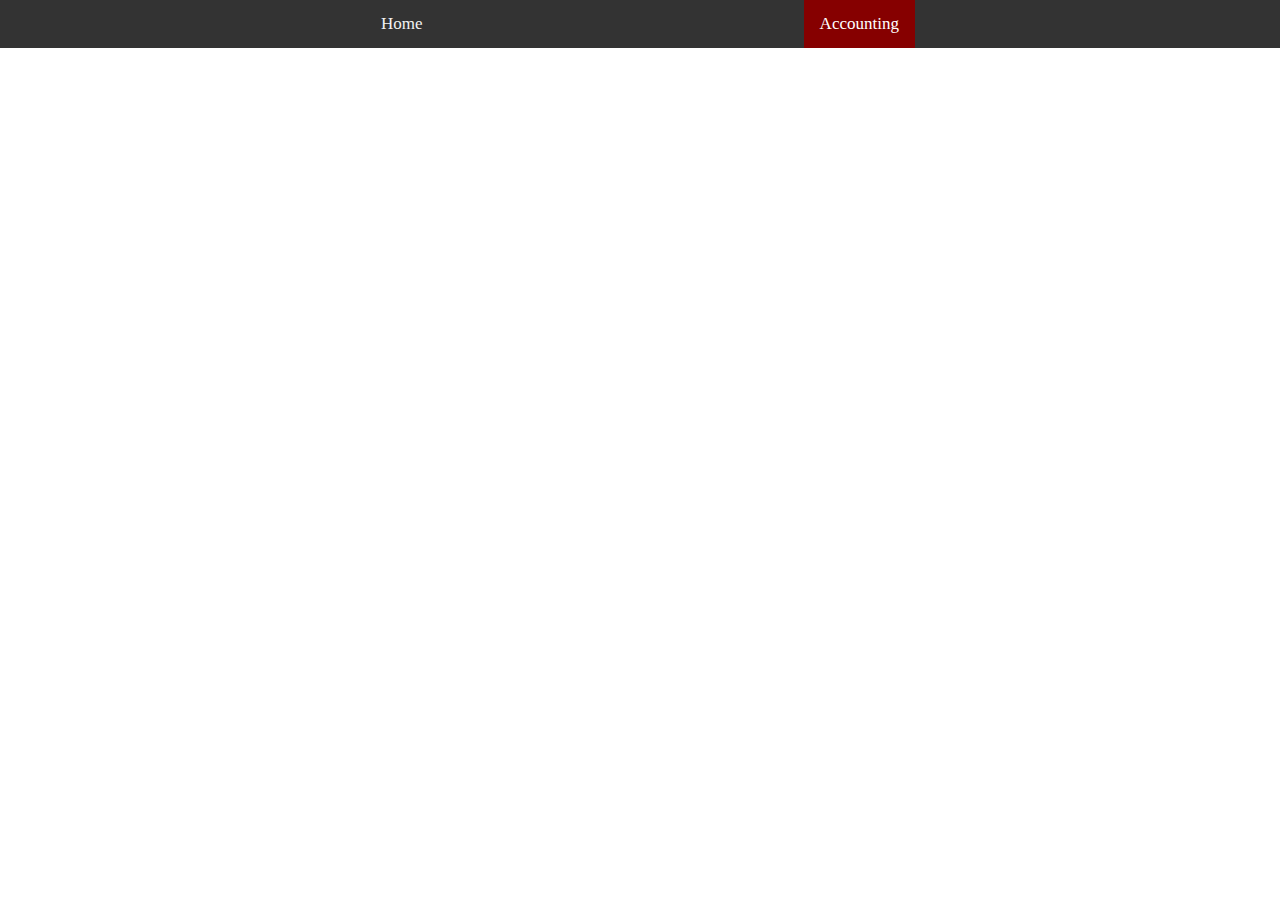
==== accounting.html @ 0d62a22b "all done in constructor" ====
<!DOCTYPE html>
<html lang="en">
<head>
    <meta charset="UTF-8">
    <meta http-equiv="X-UA-Compatible" content="IE=edge">
    <meta name="viewport" content="width=device-width, initial-scale=1.0">
    <link rel="stylesheet" href="./style/index.css">
    <title>Document</title>
</head>
<body>
    
<header>
    <div class="topnav">
        <a  href="index.html">Home</a>
        <a class="active" href="accounting.html">Accounting</a>
    </div>
</header>

</body>
</html>
---- style/index.css ----
body{
    margin: 0%;
}
/* Add a black background color to the top navigation */

.topnav {
    display: flex;
    justify-content: space-evenly;
    background-color: #333;
    overflow: hidden;
    margin-top: 0px;
    width: 100%;
  }
  
  /* Style the links inside the navigation bar */
  .topnav a {
    /* text-align: center;
    float: left; */
    color: #f2f2f2;
    text-align: center;
    padding: 14px 16px;
    text-decoration: none;
    font-size: 17px;
  }
  
  /* Change the color of links on hover */
  .topnav a:hover {
    background-color: #ddd;
    color: black;
  }
  
  /* Add a color to the active/current link */
  .topnav a.active {
    background-color: #860000;
    color: white;
  }
  
.navbar {
    overflow: hidden;
    background-color: #333;
    position: fixed;
    bottom: 0;
    width: 100%;
  }
  
  .navbar a {
    float: left;
    display: block;
    color: #f2f2f2;
    text-align: center;
    padding: 14px 16px;
    text-decoration: none;
    font-size: 17px;
  }
  
  .navbar a:hover {
    background: #f1f1f1;
    color: black;
  }
  

  
  .main {
    padding: 16px;
    margin-bottom: 30px;
  }
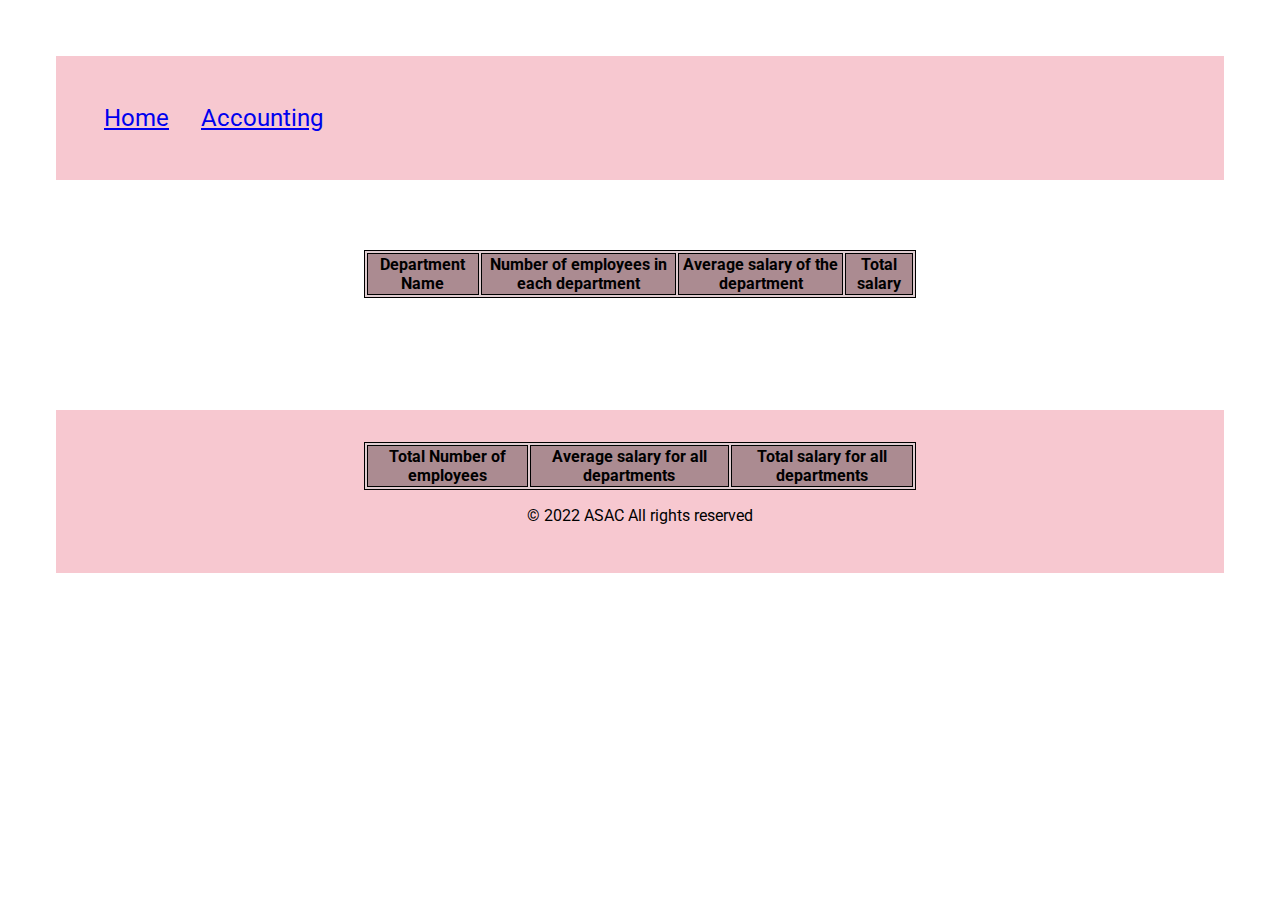
==== commit 0963898d: "done" ====
--- a/accounting.html
+++ b/accounting.html
@@ -4,17 +4,44 @@
     <meta charset="UTF-8">
     <meta http-equiv="X-UA-Compatible" content="IE=edge">
     <meta name="viewport" content="width=device-width, initial-scale=1.0">
-    <link rel="stylesheet" href="./style/index.css">
     <title>Document</title>
+    <link rel="stylesheet" href="./accounting.css">   
 </head>
 <body>
+
+    <header>
+            <a href="./index.html" id="home">Home</a> 
+            <a href="./accounting.html" id="accounting">Accounting</a>
+        
+    </header>
+    <br>
+    <br>
     
-<header>
-    <div class="topnav">
-        <a  href="index.html">Home</a>
-        <a class="active" href="accounting.html">Accounting</a>
-    </div>
-</header>
+    <section>
+        <table id="tableID">
+            <tr>
+                <th> Department Name</th>
+                <th> Number of employees in each department</th>
+                <th> Average salary of the department</th>
+                <th>Total salary</th>
+            </tr>
+        </table>
+    </section>
+
+      <footer class="footer">
+        <table id="tableFooter">
+            <tr>
+                <th> Total Number of employees</th>
+                <th> Average salary for all departments</th>
+                <th> Total salary for all departments</th>
+                
+            </tr>
+        </table>
+        <p>&copy; 2022 ASAC  All rights reserved </p>
+    </footer>
+
+    <script src="./accounting.js"></script>
+
 
 </body>
 </html>--- a/accounting.css
+++ b/accounting.css
@@ -0,0 +1,69 @@
+@import url('https://fonts.googleapis.com/css2?family=Roboto:wght@300&display=swap');
+
+*{
+    font-family: 'Roboto',sans-serif;
+}
+
+html{
+    
+scroll-behavior: smooth;
+}
+
+header{
+    background-color: rgb(247, 200, 208);
+    display: flex;
+    padding: 1rem ;
+    align-items:flex-start;
+    top: 0;
+    right: 0;
+    left: 0;
+    padding: 2rem;
+}
+
+body{
+    padding: 3rem;
+    align-items: center;
+}
+
+section{
+    padding: 3rem, 7%;
+    margin: 2rem;
+} 
+
+a{
+    padding: 1rem;
+    font-size: 1.5rem;
+}
+
+body table{
+    margin-left: auto;
+    margin-right: auto;
+    text-align: left;
+    width: 50%;
+    border-style: solid;
+
+}
+
+ table, th,td{
+    border: 1px solid;
+    text-align: center;
+    
+    }
+
+table{
+    background-color:rgb(224, 205, 209);
+    font-size: 1rem;
+}
+   
+th{
+    background-color:rgb(171, 139, 145);
+}
+
+footer{
+    margin-top: 7rem;
+    background-color: rgb(247, 200, 208);
+    padding: 1rem ;
+    text-align:center;
+    padding: 2rem;
+    align-items: center;
+}
